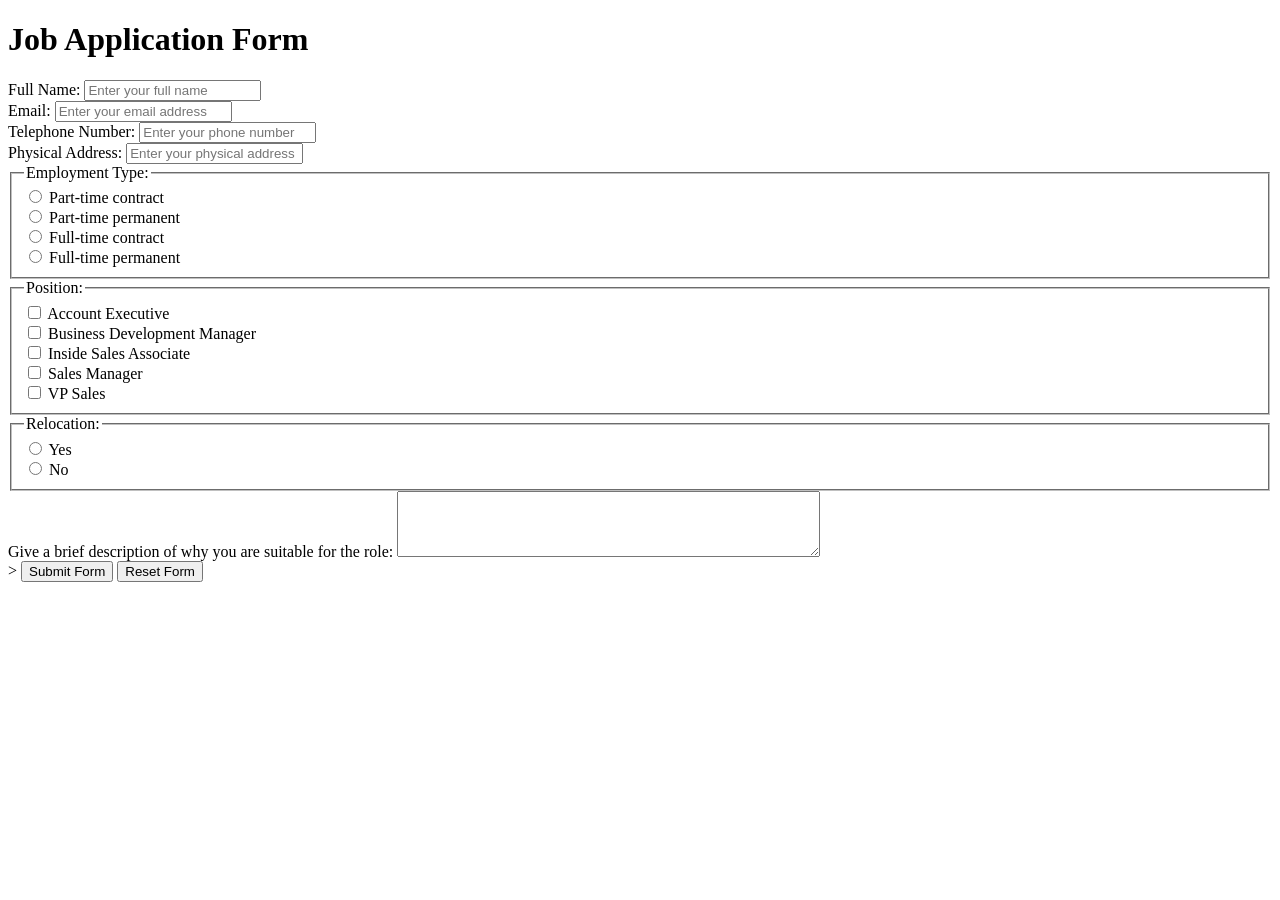
==== forms.html @ 9fad79f2 "Initial commit: Added simple HTML page" ====
<!DOCTYPE html>
<html lang="en">    
<head>
    <meta charset="UTF-8">
    <meta name="viewport" content="width=device-width, initial-scale=1.0">
    <title>Job Application</title> 
    <link rel="stylesheet" href="styles.css">
</head>
<body>
    <div class="container">
    
        <h1>Job Application Form</h1>
        <form action="/submit-application" method="POST" enctype="multipart/form-data">
            <div class="form-group">
                 <label for="fullName">Full Name:</label>
                    <input type="text" id="fullName" name="fullName" required
                      placeholder="Enter your full name">
                </div>  
            
           <div class="form-group">
                 <label for="email">Email:</label>
                    <input type="email" id="email" name="email" required
                     placeholder="Enter your email address" > 
                  </div>  
            
              <div class="form-group">
                   <label for="Telephone">Telephone Number:</label>
                    <input type="tel" id="phone" name="phone" required
                    placeholder="Enter your phone number">
                </div>
                                        
                  <div class="form-group">                      
                        <label for ="Physical Address">Physical Address:</label>
                          <input type="text" id="address" name="address" required
                    placeholder="Enter your physical address">
                    </div>

                    <div class="form-group">
                 


      <fieldset>
    <legend>Employment Type:</legend>
                <input type="radio" id="ptc" name="employment_type" value="ptc" required>
                <label for="ptc">Part-time contract</label><br>
                <input type="radio" id="ptp" name="employment_type" value="ptp">
                <label for="ptp">Part-time permanent</label><br>
                <input type="radio" id="ftc" name="employment_type" value="ftc">
                <label for="ftc">Full-time contract</label><br>
                <input type="radio" id="ftp" name="employment_type" value="ftp">
                <label for="ftp">Full-time permanent</label>
  </fieldset>
                    </div>

                    <div class="form-group">
                      <fieldset>
    <legend>Position:</legend>
    <input type="checkbox" id="position1" name="Account Executive" value="position1">
    <label for="position1">Account Executive</label><br>
    <input type="checkbox" id="position2" name="Business Development Manager" value="position2">
    <label for="position2">Business Development Manager</label><br>
    <input type="checkbox" id="position3" name="Inside Sales Associate" value="position3">
    <label for="position3">Inside Sales Associate</label><br>
    <input type="checkbox" id="position4" name="Sales Manager" value="position4">
    <label for="position4">Sales Manager</label><br>
    <input type="checkbox" id="position5" name="VP Sales" value="position5">
    <label for="position5">VP Sales</label><br>
    
 </fieldset>
                    </div>    
                    <div class="form-group">
                      <fieldset>
    <legend>Relocation:</legend>
    <input type="radio" id="relocate_yes" name="relocation" value="yes" required>
    <label for="relocate_yes">Yes</label><br>
    <input type="radio" id="relocate_no" name="relocation" value="no">
    <label for="relocate_no">No</label><br>
 
                          </fieldset>
                      </div>
                      <div class="form-group">
                        <label for="resume">Give a brief description of why you are suitable for the role:</label>
                        <textarea id="resume" name="resume" rows="4" cols="50" required></textarea>

                      </div> 
                      <div class="form-group">
                       <form action="/submit-page" method="post">
   >
    <input type="submit" value="Submit Form">
    <input type="reset" value="Reset Form">
</form>
                      </div> 
        </form>
    </div>
</body>
</html>
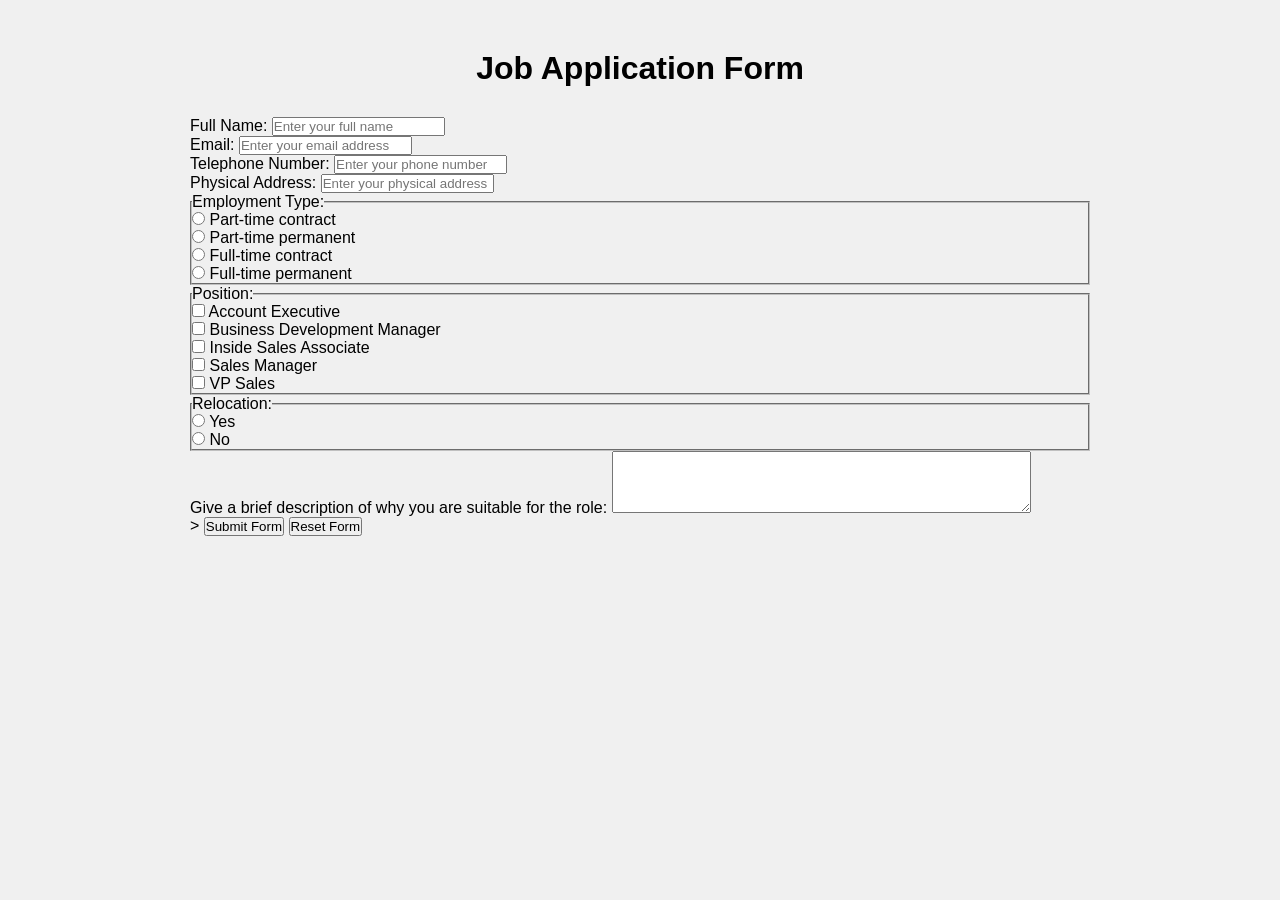
==== commit 2cac2229: "Updated file: forms.html" ====
--- a/forms.html
+++ b/forms.html
@@ -94,5 +94,6 @@
     </div>
 </body>
 </html>
+
     
    
--- a/styles.css
+++ b/styles.css
@@ -0,0 +1,38 @@
+*{
+    margin: 0px;
+    padding: 0px;
+    box-sizing: border-box;
+}
+body{
+    background-color: #f0f0f0;
+    font-family: Arial, sans-serif;
+}
+
+.container{
+    max-width: 900px;
+    margin: 50px auto;
+}
+h1{
+    text-align: center;
+    color: #000000;
+    margin-bottom: 30px;
+    
+}
+.card{
+    background-color: #fff;
+    border-radius: 8px;
+    box-shadow: 0 4px 8px rgb(0, 0, 0);
+    padding: 20px;
+    margin-bottom: 20px;
+}
+.card h2{
+    color: #555;
+    margin-bottom: 15px;
+}
+.card p{
+    color: #666;
+    line-height: 1.6;
+}
+
+
+
